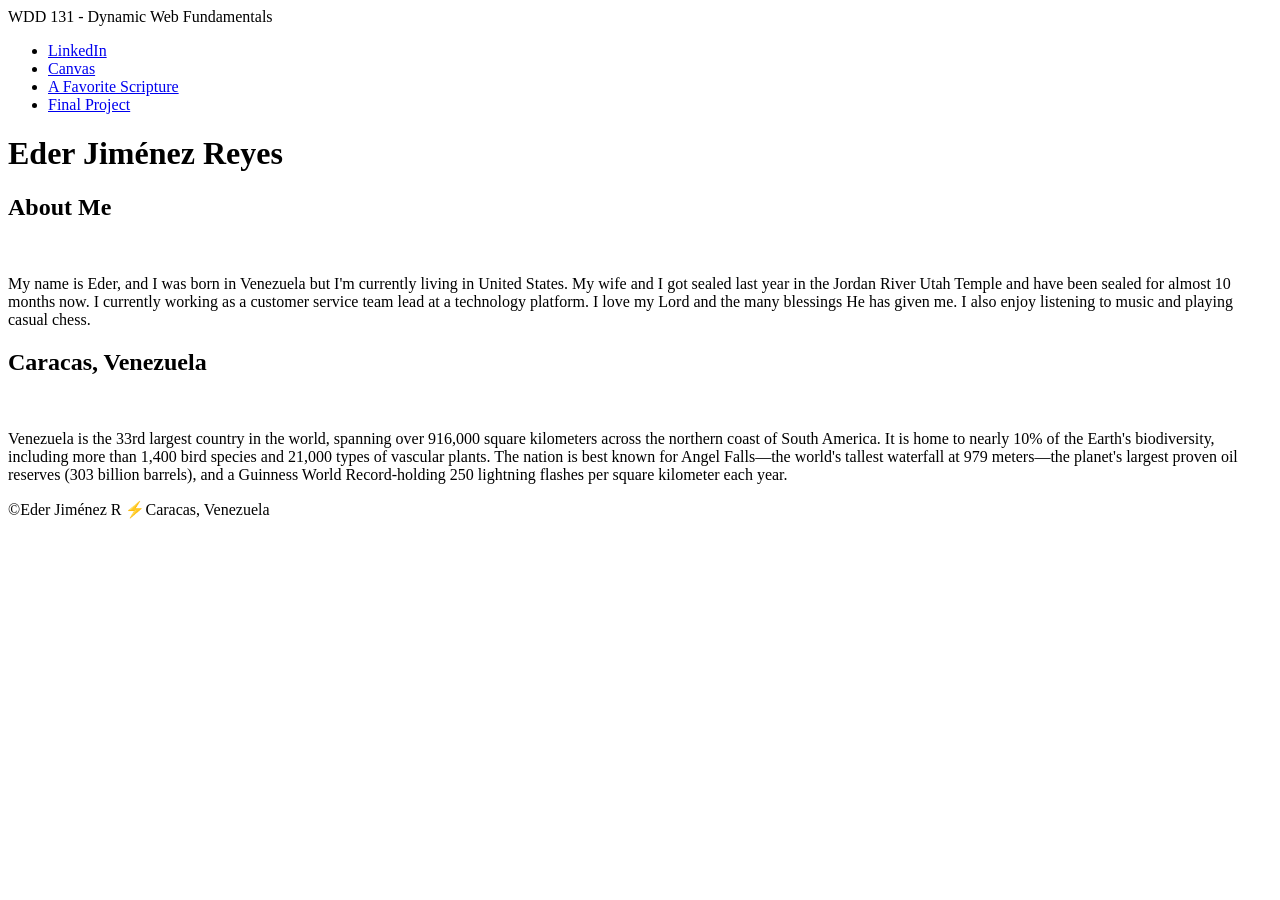
==== index.html @ 171cd95a "I wrote some content on the sections in the html. Now I need to figure out the styles in css..." ====
<!DOCTYPE html>
<html lang="en">

<head>
    <meta charset="UTF-8">
    <meta name="viewport" content="width=device-width, initial-scale=1.0">
    <title>WDD 131 - Dynamic Web Fundamentals - Eder Jiménez</title>
    <meta name="description" content="Home Page from Eder Jiménez R. for the WDD 131 Dynamic Web Fundamentals course.">
    <meta name="author" content="Eder Jesús Jiménez Reyes">
</head>

<body>
    <header>
        <span id="course-title"> WDD 131 - Dynamic Web Fundamentals</span>
        <nav>
            <ul>
                <li><a href="https://www.linkedin.com/in/edjimenezr44/">LinkedIn</a></li>
                <li><a href="https://byupw.instructure.com/">Canvas</a></li>
                <li><a href="https://www.churchofjesuschrist.org/study/scriptures/bofm/alma/43?lang=eng&id=p45#p45">A
                        Favorite Scripture</a></li>
                <li><a href="#">Final Project</a></li>
            </ul>
        </nav>
    </header>
    <main>
        <h1>Eder Jiménez Reyes</h1>
        <section class="card">
            <h2>About Me</h2>
            <img src="" alt="">
            <p>My name is Eder, and I was born in Venezuela but I'm currently living in United States. My wife and I got
                sealed last year in the Jordan River Utah Temple and have been sealed for almost 10 months now. I
                currently working as a customer service team lead at a technology platform. I love my Lord and the many
                blessings He has given me. I also enjoy listening to music and playing casual chess.</p>
        </section>
        <section class="card">
            <h2>Caracas, Venezuela</h2>
            <img src="" alt="">
            <p>Venezuela is the 33rd largest country in the world, spanning over 916,000 square kilometers across the
                northern coast of
                South America. It is home to nearly 10% of the Earth's biodiversity, including more than 1,400 bird
                species and 21,000
                types of vascular plants. The nation is best known for Angel Falls—the world's tallest waterfall at 979
                meters—the
                planet's largest proven oil reserves (303 billion barrels), and a Guinness World Record-holding 250
                lightning flashes
                per square kilometer each year.</p>
        </section>
    </main>

    <footer>
        <p><span id="currentyear">©️</span>Eder Jiménez R ⚡Caracas, Venezuela </p>
        <p id="lastModified"></p>
    </footer>
</body>

</html>
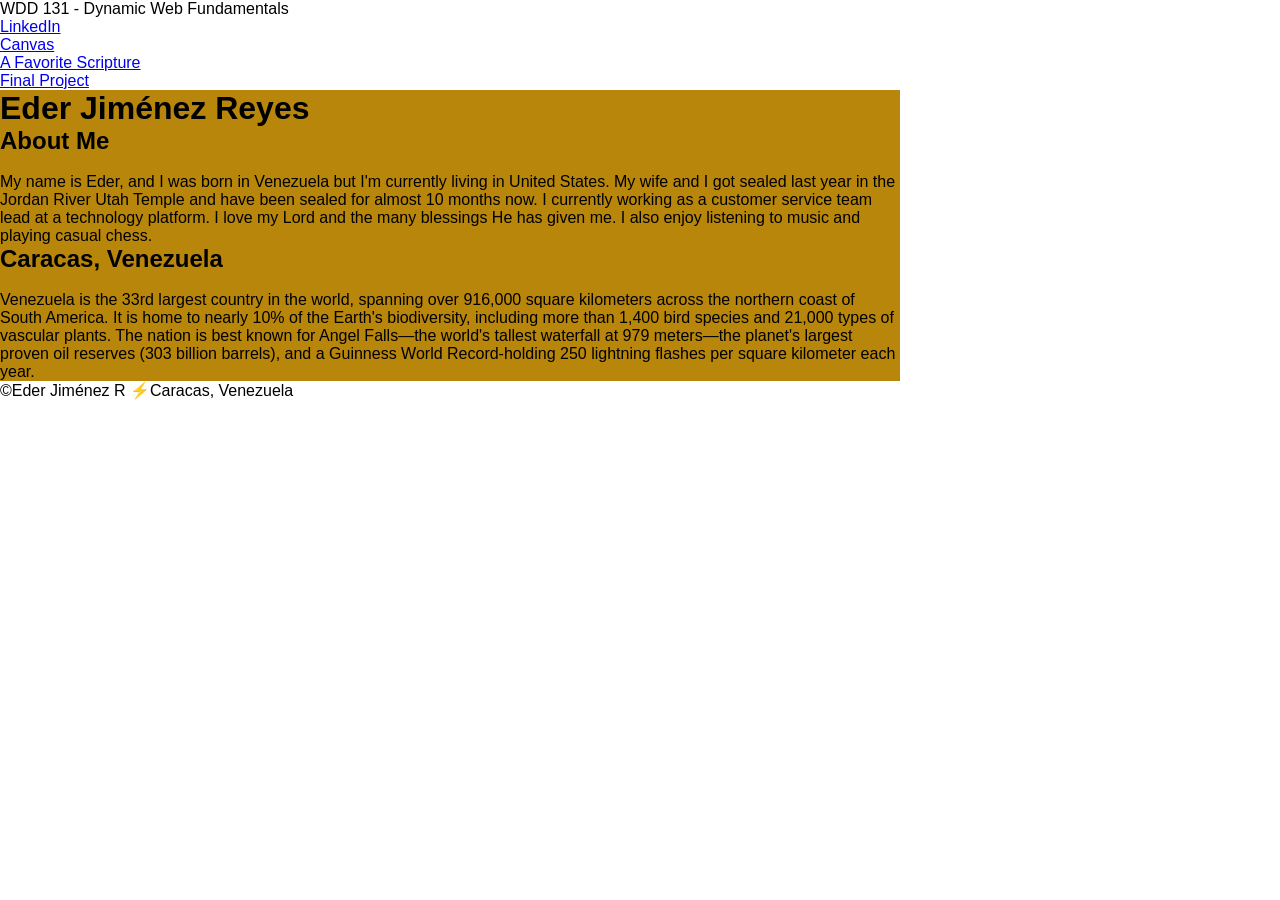
==== commit 4db80e67: "Linked the CSS in the HTML code for rendering, visualization and correction of styles." ====
--- a/index.html
+++ b/index.html
@@ -7,6 +7,10 @@
     <title>WDD 131 - Dynamic Web Fundamentals - Eder Jiménez</title>
     <meta name="description" content="Home Page from Eder Jiménez R. for the WDD 131 Dynamic Web Fundamentals course.">
     <meta name="author" content="Eder Jesús Jiménez Reyes">
+    <link rel="preconnect" href="https://fonts.googleapis.com">
+    <link rel="preconnect" href="https://fonts.gstatic.com" crossorigin>
+    <link href="https://fonts.googleapis.com/css2?family=Fira+Sans:wght@200;400&display=swap" rel="stylesheet">
+    <link rel="stylesheet" href="/styles/base.css">
 </head>
 
 <body>
--- a/styles/base.css
+++ b/styles/base.css
@@ -0,0 +1,44 @@
+:root {
+    --heading-font: "Georgia", serif;
+    --body-font: "Fira Sans", sans-serif;
+    --primary-color: darkgoldenrod;
+    --secondary-color: blanchedalmond;
+}
+
+* {
+    padding: 0;
+    margin: 0;
+    box-sizing: border-box;
+}
+
+body {
+    font-family: "Fira Sans", sans-serif;
+    font-weight: 400;
+}
+
+#course-title {
+    display: block;
+}
+
+nav {
+    display: flex;
+    justify-content: space-around;
+}
+
+nav ul,
+li {
+    flex: auto;
+}
+
+/* nav a:hover {
+
+} */
+
+main {
+    max-width: 900px;
+    background-color: var(--primary-color);
+}
+
+#card {
+    display: grid;
+}
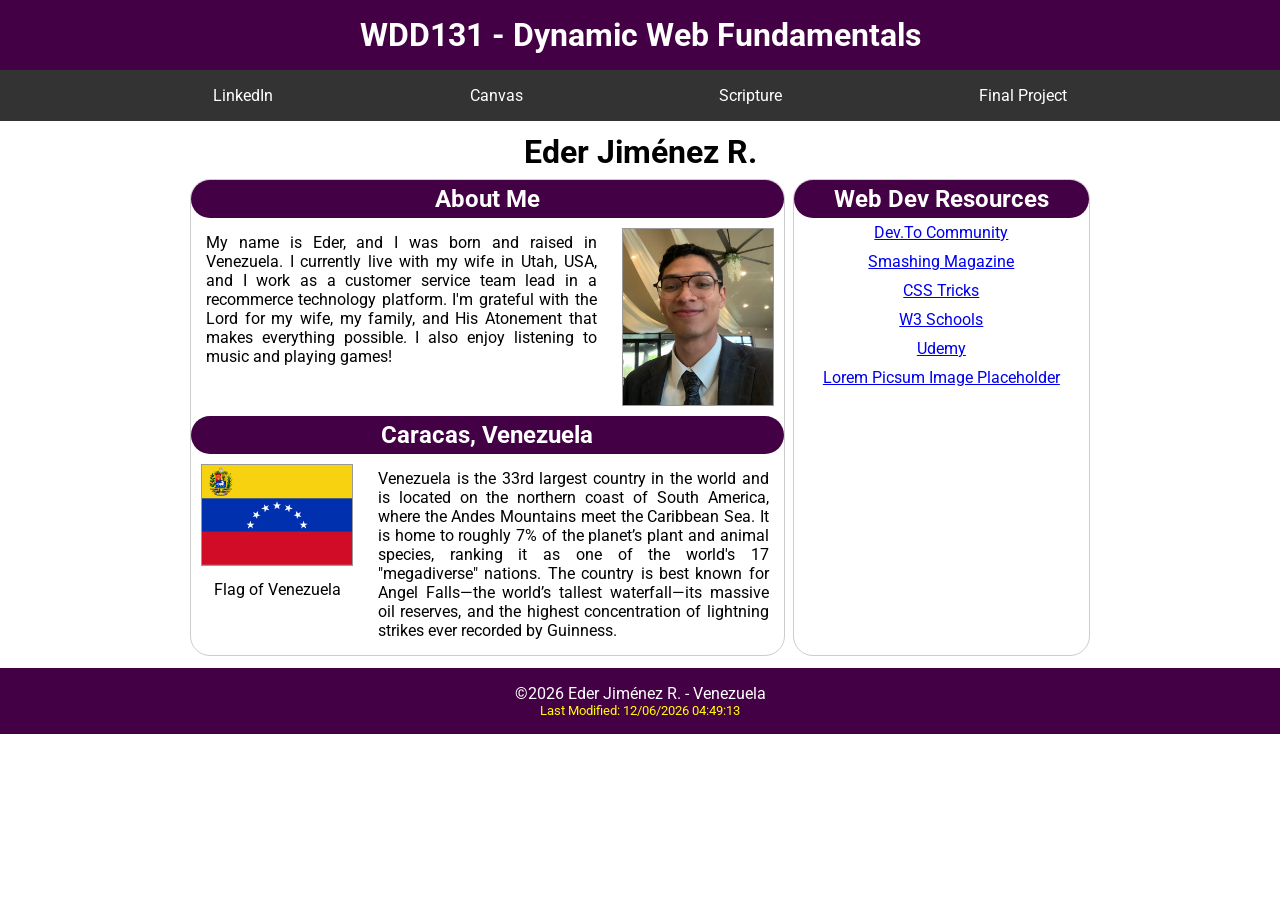
==== commit 0aaff422: "Corrected the folder and file allocation per the audit tool." ====
--- a/index.html
+++ b/index.html
@@ -4,55 +4,74 @@
 <head>
     <meta charset="UTF-8">
     <meta name="viewport" content="width=device-width, initial-scale=1.0">
-    <title>WDD 131 - Dynamic Web Fundamentals - Eder Jiménez</title>
-    <meta name="description" content="Home Page from Eder Jiménez R. for the WDD 131 Dynamic Web Fundamentals course.">
-    <meta name="author" content="Eder Jesús Jiménez Reyes">
+    <title>WDD 131 - Dynamic Web Fundamentals - Eder Jiménez R.</title>
+    <meta name="description"
+        content="This is my home page for the WDD 131 - Dynamic Web Fundamentals course during block 6 of 2026, to to demonstrate my prerequisite knowledge in the design and development of a home page, applying JavasScript to provide dynamic information as well. Done by Eder Jesús Jiménez Reyes. ">
+    <meta name="author" content="Eder Jiménez R.">
+    <link rel="stylesheet" href="styles/base.css">
+    <script src="scripts/get-dates.js" defer></script>
     <link rel="preconnect" href="https://fonts.googleapis.com">
     <link rel="preconnect" href="https://fonts.gstatic.com" crossorigin>
-    <link href="https://fonts.googleapis.com/css2?family=Fira+Sans:wght@200;400&display=swap" rel="stylesheet">
-    <link rel="stylesheet" href="/styles/base.css">
+    <link href="https://fonts.googleapis.com/css2?family=Roboto:wght@100;400&display=swap" rel="stylesheet">
 </head>
 
 <body>
     <header>
-        <span id="course-title"> WDD 131 - Dynamic Web Fundamentals</span>
+        <span id="course-title">
+            <h1>WDD131 - Dynamic Web Fundamentals</h1>
+        </span>
         <nav>
-            <ul>
-                <li><a href="https://www.linkedin.com/in/edjimenezr44/">LinkedIn</a></li>
-                <li><a href="https://byupw.instructure.com/">Canvas</a></li>
-                <li><a href="https://www.churchofjesuschrist.org/study/scriptures/bofm/alma/43?lang=eng&id=p45#p45">A
-                        Favorite Scripture</a></li>
-                <li><a href="#">Final Project</a></li>
-            </ul>
+            <a href="https://www.linkedin.com/in/edjimenezr44/">LinkedIn</a>
+            <a href="https://byupw.instructure.com/">Canvas</a>
+            <a
+                href="https://www.churchofjesuschrist.org/study/scriptures/dc-testament/dc/64?lang=eng&id=p34#p34">Scripture</a>
+            <a href="#">Final Project</a>
         </nav>
     </header>
     <main>
-        <h1>Eder Jiménez Reyes</h1>
+        <h1>Eder Jiménez R.</h1>
         <section class="card">
             <h2>About Me</h2>
-            <img src="" alt="">
-            <p>My name is Eder, and I was born in Venezuela but I'm currently living in United States. My wife and I got
-                sealed last year in the Jordan River Utah Temple and have been sealed for almost 10 months now. I
-                currently working as a customer service team lead at a technology platform. I love my Lord and the many
-                blessings He has given me. I also enjoy listening to music and playing casual chess.</p>
+            <div class="me">
+                <img src="images/profile-picture.webp"
+                    alt="A selfie picture of Eder Jiménez, a 26-year old Venezuelan.">
+                <p>My name is Eder, and I was born and raised in Venezuela. I currently live with my wife in Utah, USA,
+                    and I work as a customer service team lead in a recommerce technology platform. I'm grateful with
+                    the Lord for my wife, my family, and His Atonement that makes everything possible. I also enjoy
+                    listening to music and playing games!</p>
+            </div>
+            <div class="country">
+                <h2>Caracas, Venezuela</h2>
+                <figure>
+                    <img src="images/venezuela-flag.png" alt="A picture of the flag from the country of Venezuela.">
+                    <figcaption>Flag of Venezuela</figcaption>
+                </figure>
+                <p>Venezuela is the 33rd largest country in the world and is located on the northern coast of South
+                    America, where the Andes Mountains meet the Caribbean Sea. It is home to roughly 7% of the planet’s
+                    plant and animal
+                    species, ranking it as one of the world's 17 "megadiverse" nations. The country is best known for
+                    Angel Falls—the world’s
+                    tallest waterfall—its massive oil reserves, and the highest concentration of lightning strikes ever
+                    recorded by Guinness.
+                </p>
+
+            </div>
         </section>
         <section class="card">
-            <h2>Caracas, Venezuela</h2>
-            <img src="" alt="">
-            <p>Venezuela is the 33rd largest country in the world, spanning over 916,000 square kilometers across the
-                northern coast of
-                South America. It is home to nearly 10% of the Earth's biodiversity, including more than 1,400 bird
-                species and 21,000
-                types of vascular plants. The nation is best known for Angel Falls—the world's tallest waterfall at 979
-                meters—the
-                planet's largest proven oil reserves (303 billion barrels), and a Guinness World Record-holding 250
-                lightning flashes
-                per square kilometer each year.</p>
+            <h2> Web Dev Resources</h2>
+            <ul>
+                <li><a href="https://dev.to/">Dev.To Community</a></li>
+                <li><a href="https://www.smashingmagazine.com/">Smashing Magazine</a></li>
+                <li><a href="http://css-tricks.com/">CSS Tricks</a></li>
+                <li><a href="https://www.w3schools.com/">W3 Schools</a></li>
+                <li><a href="https://www.udemy.com/">Udemy</a></li>
+                <li><a href="https://picsum.photos/">Lorem Picsum Image Placeholder</a></li>
+            </ul>
         </section>
     </main>
-
     <footer>
-        <p><span id="currentyear">©️</span>Eder Jiménez R ⚡Caracas, Venezuela </p>
+        <p><span id="current-year"></span> Eder Jiménez R. - Venezuela</p>
+        <!-- Why doesn't the span id has an hyphen, per the naming conventions? -->
         <p id="lastModified"></p>
     </footer>
 </body>
--- a/styles/base.css
+++ b/styles/base.css
@@ -1,44 +1,111 @@
-:root {
-    --heading-font: "Georgia", serif;
-    --body-font: "Fira Sans", sans-serif;
-    --primary-color: darkgoldenrod;
-    --secondary-color: blanchedalmond;
-}
-
 * {
     padding: 0;
     margin: 0;
-    box-sizing: border-box;
 }
 
 body {
-    font-family: "Fira Sans", sans-serif;
+    font-family: "Roboto", sans-serif;
     font-weight: 400;
-}
-
-#course-title {
-    display: block;
 }
 
 nav {
     display: flex;
-    justify-content: space-around;
+    justify-content: space-evenly;
+    background-color: #333;
+    padding: 1rem;
 }
 
-nav ul,
-li {
-    flex: auto;
+nav a {
+    display: block;
+    text-align: center;
+    text-decoration: none;
+    color: #fff;
 }
 
-/* nav a:hover {
-
-} */
+nav a:hover {
+    text-decoration: underline solid #ff7518;
+    color: #eee;
+}
 
 main {
     max-width: 900px;
-    background-color: var(--primary-color);
+    margin: 0 auto;
+    display: grid;
+    padding: .75rem;
+    text-align: center;
+    grid-template: auto 4fr / 2fr 1fr;
+    gap: .5rem;
 }
 
-#card {
+main h1 {
+    grid-column: 1 / 3;
+}
+
+section img {
+    width: 150px;
+    height: auto;
+    border: 1px #999 solid;
+    margin: 10px;
+}
+
+footer {
+    background-color: #404;
+    text-align: center;
+    padding: 1rem;
+    color: #fff;
+}
+
+.card {
+    border: 1px solid #ccc;
+    border-radius: 20px;
+}
+
+.card h2 {
+    background-color: #404;
+    border-radius: 20px;
+    color: #fff;
+    padding: 5px;
+}
+
+.me {
+    display: flex;
+    flex-direction: row-reverse;
+}
+
+.me p {
+    padding: 15px;
+    text-align: justify;
+}
+
+.country {
     display: grid;
+    grid-template: auto 1fr / auto 1fr;
+}
+
+.country h2 {
+    grid-column: 1 / 3;
+}
+
+.country p {
+    padding: 15px;
+    text-align: justify;
+}
+
+.card li {
+    display: block;
+    padding: 5px;
+}
+
+
+#course-title {
+    display: block;
+    background-color: #404;
+    text-align: center;
+    padding: 1rem;
+    color: #fff;
+}
+
+#lastModified {
+    color: yellow;
+    font-size: small;
 }
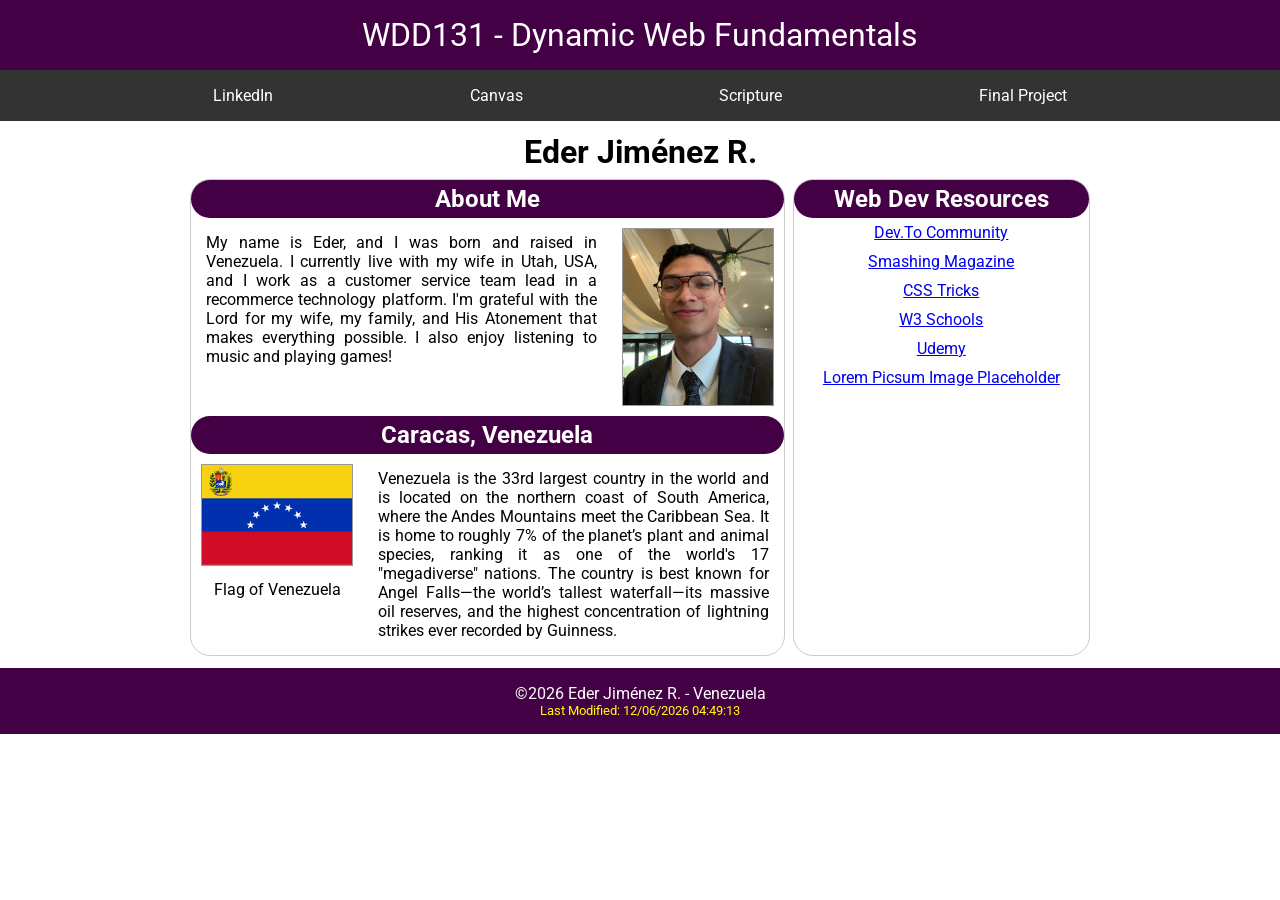
==== commit ec435181: "Corrected the heading, as an h1 shouldn't be within a span. Moved everything to the span" ====
--- a/index.html
+++ b/index.html
@@ -17,9 +17,7 @@
 
 <body>
     <header>
-        <span id="course-title">
-            <h1>WDD131 - Dynamic Web Fundamentals</h1>
-        </span>
+        <span id="course-title">WDD131 - Dynamic Web Fundamentals</span>
         <nav>
             <a href="https://www.linkedin.com/in/edjimenezr44/">LinkedIn</a>
             <a href="https://byupw.instructure.com/">Canvas</a>
--- a/styles/base.css
+++ b/styles/base.css
@@ -103,6 +103,7 @@
     text-align: center;
     padding: 1rem;
     color: #fff;
+    font-size: xx-large;
 }
 
 #lastModified {
